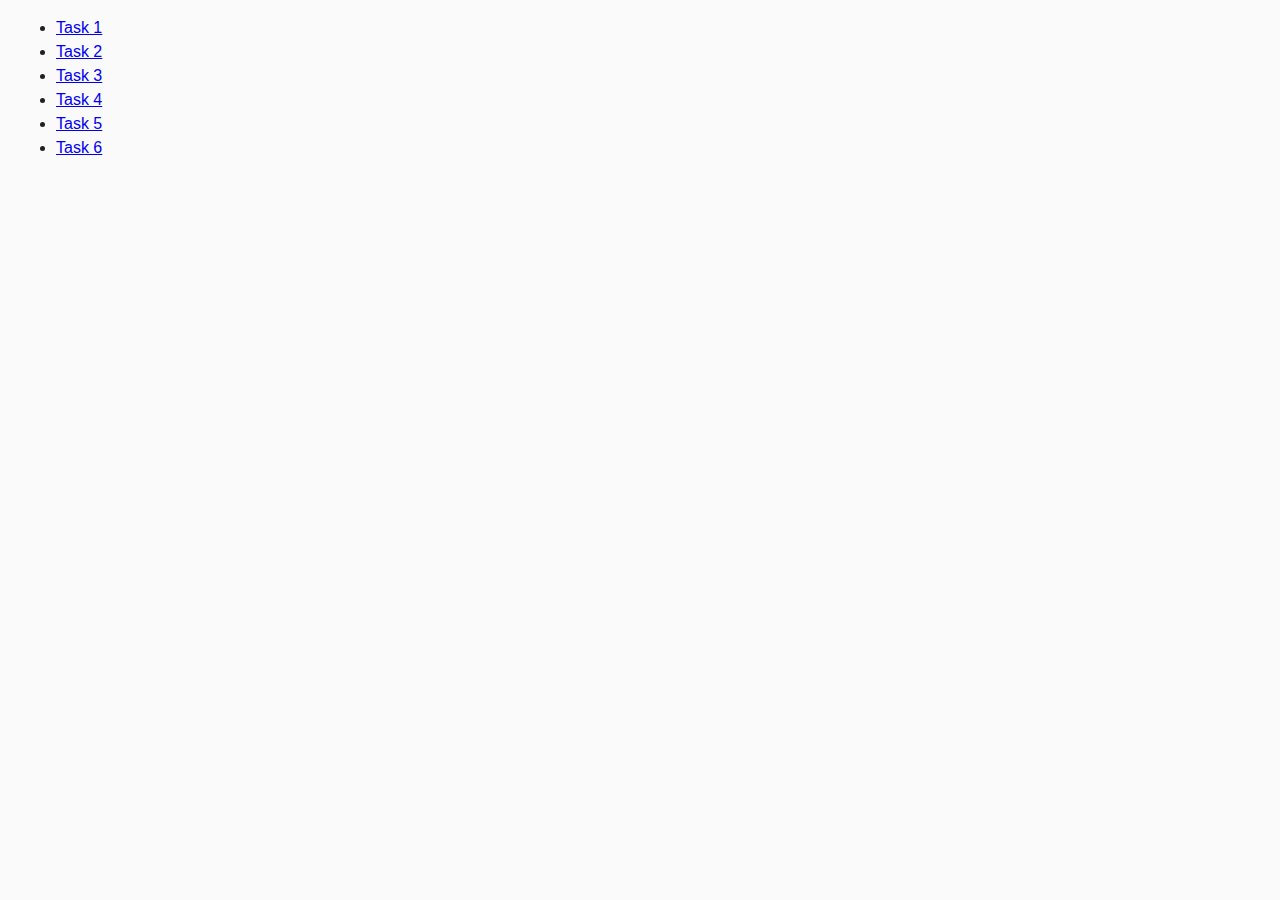
==== index.html @ 3f3a24c2 "First commit" ====
<!DOCTYPE html>
<html lang="en">
  <head>
    <meta charset="UTF-8" />
    <meta http-equiv="X-UA-Compatible" content="IE=edge" />
    <meta name="viewport" content="width=device-width, initial-scale=1.0" />
    <title>Homework 7</title>
    <link rel="stylesheet" href="./css/common.css" />
  </head>
  <body>
    <ul>
      <li><a href="./task-1.html">Task 1</a></li>
      <li><a href="./task-2.html">Task 2</a></li>
      <li><a href="./task-3.html">Task 3</a></li>
      <li><a href="./task-4.html">Task 4</a></li>
      <li><a href="./task-5.html">Task 5</a></li>
      <li><a href="./task-6.html">Task 6</a></li>
    </ul>
  </body>
</html>
---- css/common.css ----
* {
  box-sizing: border-box;
}

body {
  margin: 16px;
  font-family: -apple-system, BlinkMacSystemFont, 'Segoe UI', Roboto, Oxygen,
    Ubuntu, Cantarell, 'Open Sans', 'Helvetica Neue', sans-serif;
  -webkit-font-smoothing: antialiased;
  -moz-osx-font-smoothing: grayscale;
  background-color: #fafafa;
  color: #212121;
  line-height: 1.5;
}
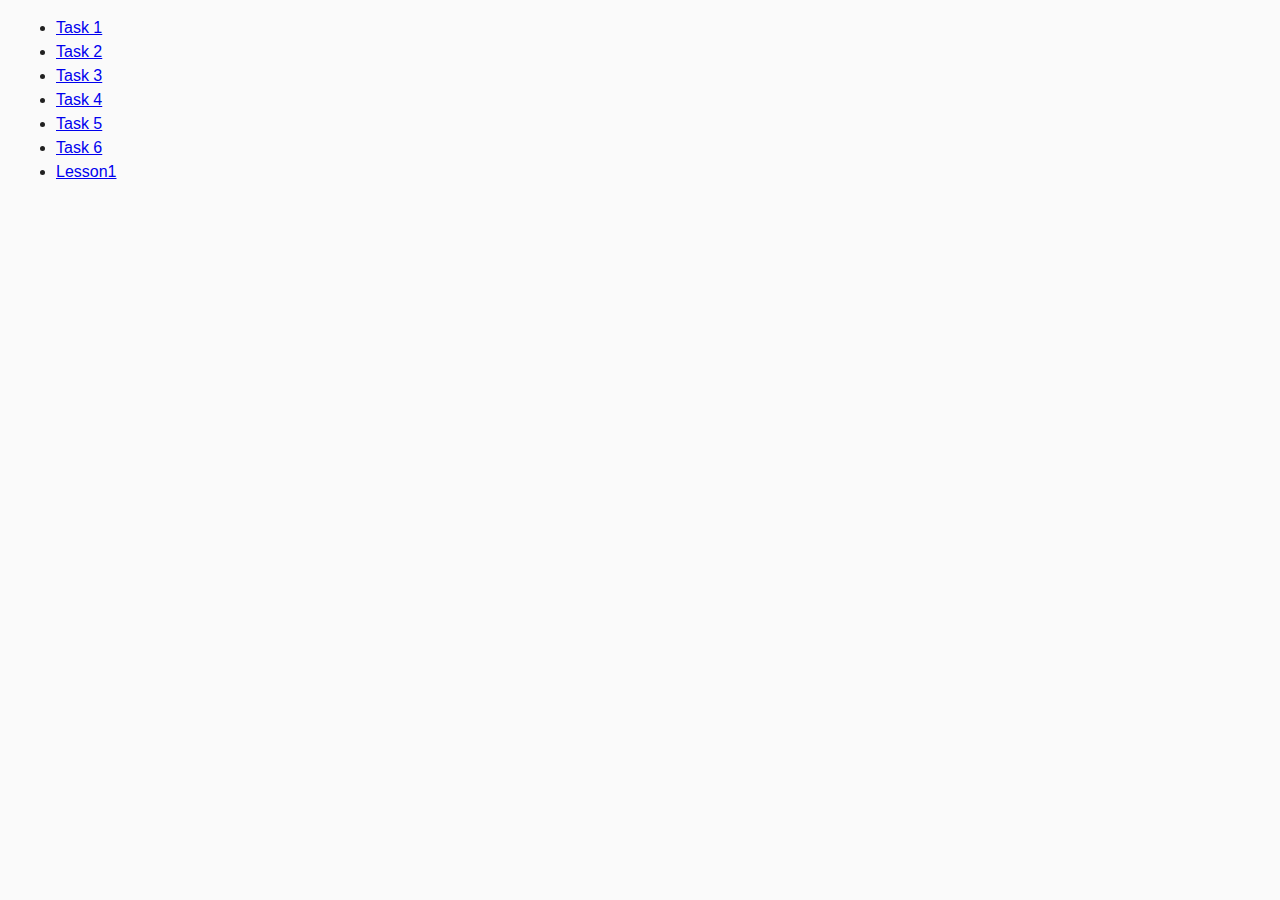
==== commit 1f744e79: "Task-5 is completed" ====
--- a/index.html
+++ b/index.html
@@ -15,6 +15,7 @@
       <li><a href="./task-4.html">Task 4</a></li>
       <li><a href="./task-5.html">Task 5</a></li>
       <li><a href="./task-6.html">Task 6</a></li>
+      <li><a href="./lesson1.html">Lesson1</a></li>
     </ul>
   </body>
 </html>
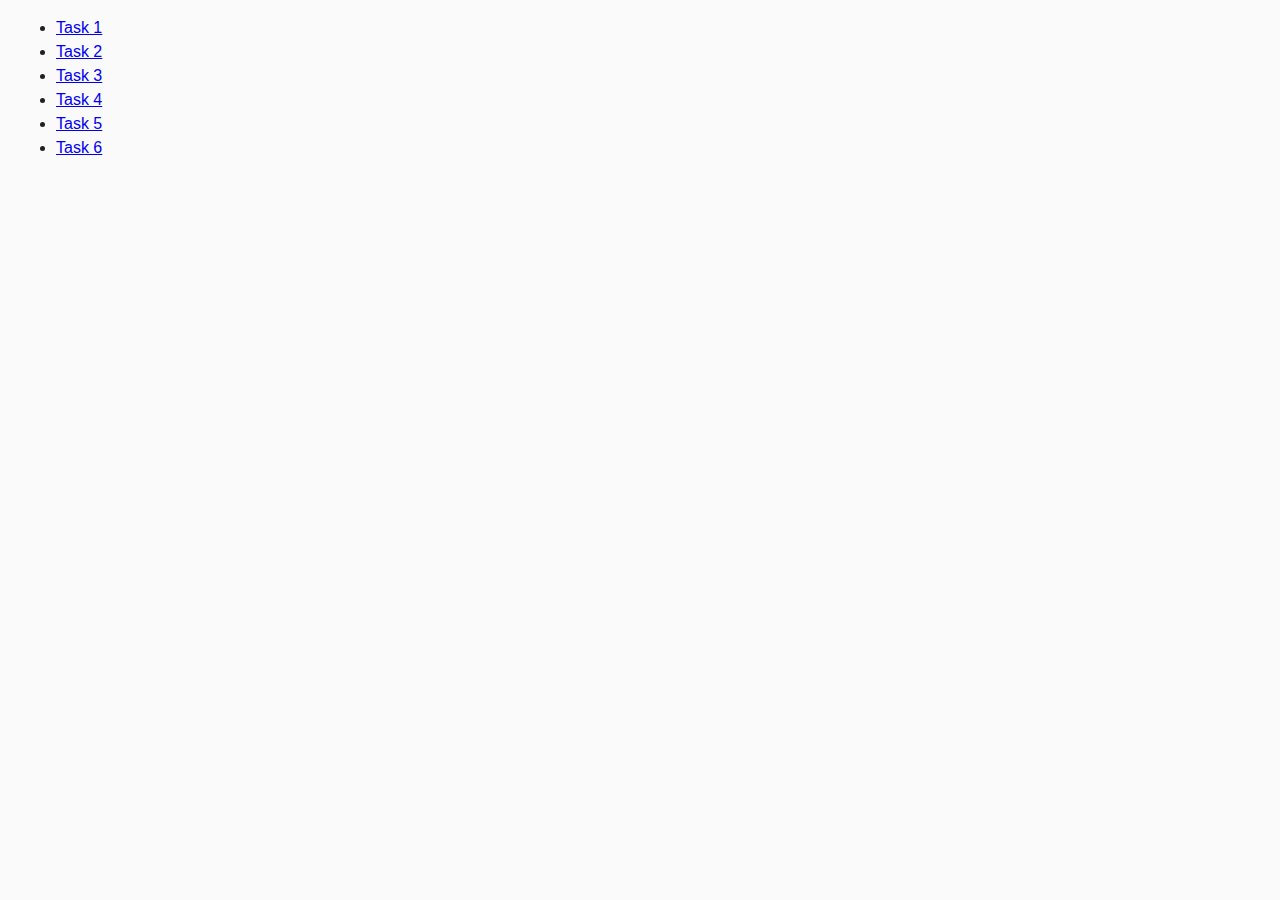
==== commit 9117a7a5: "Task-4 is completed" ====
--- a/index.html
+++ b/index.html
@@ -15,7 +15,6 @@
       <li><a href="./task-4.html">Task 4</a></li>
       <li><a href="./task-5.html">Task 5</a></li>
       <li><a href="./task-6.html">Task 6</a></li>
-      <li><a href="./lesson1.html">Lesson1</a></li>
     </ul>
   </body>
 </html>
